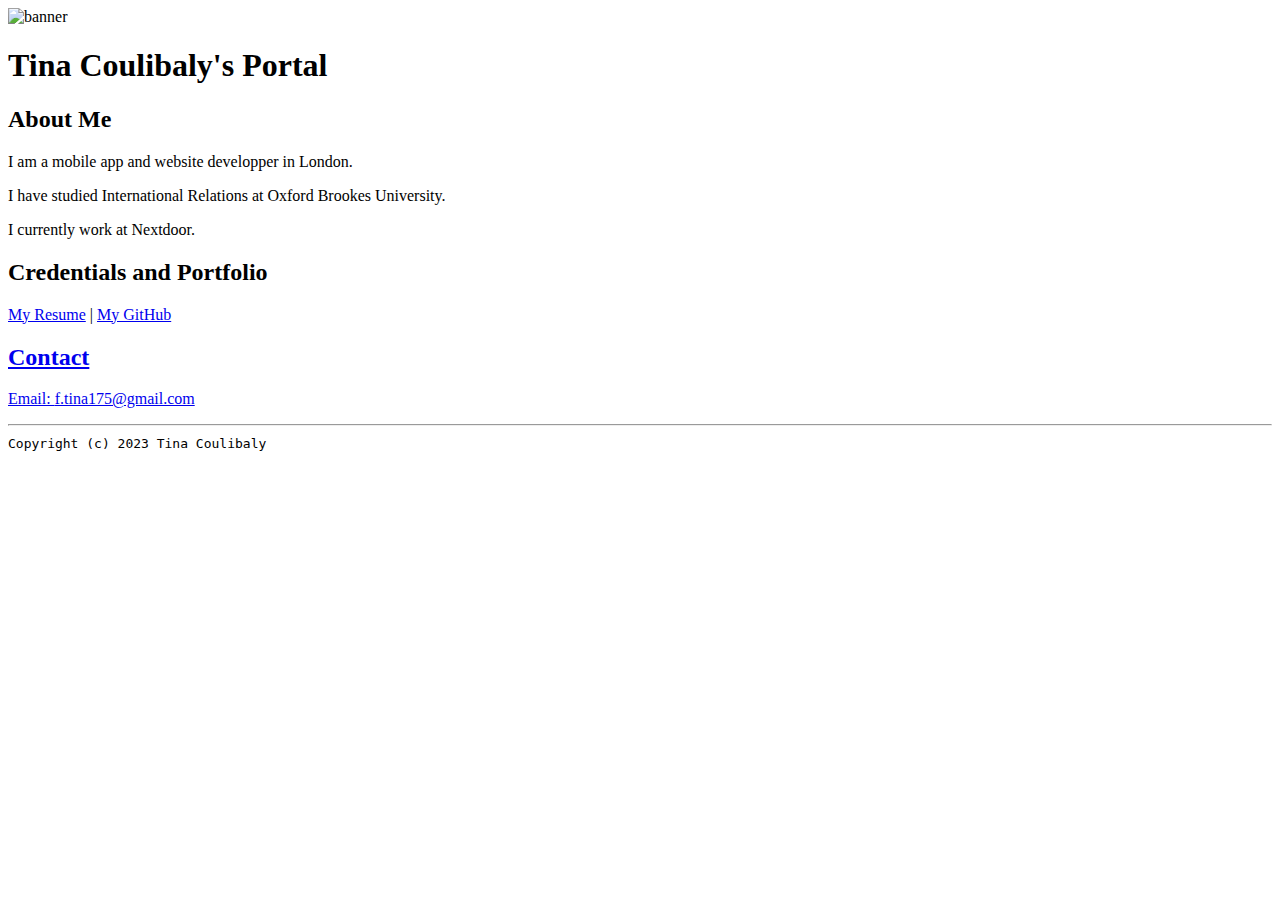
==== index.html @ 13dd1d3c "Add files via upload" ====
<!doctype html>

<!-- this is a comment for human! -->

<html lang="en">

  <header>
    <title>Tina Coulibaly's Portal</title>
    <link rel="stylesheet" href="css/master.css">
    <link rel="FaviconIcon" href="favicon.ico" type="image/x-icon">
    <link rel="shortcut" href="favicon.ico" type="image/x-icon>"
    <meta name="viewport" content="width=device-width, initial-scale=1, shrink-to-fit=no">
    <meta name="name" content="Tina Coulibaly's Portal">
    <meta name="robots" content="noindex,nofollow">
  </header>
  <body>
    <img src="images/banner.jpg" width="75%" alt="banner">
   <h1>Tina Coulibaly's Portal</h1>
   <h2>About Me</h2>
   <p>I am a mobile app and website developper in London.</p>
   <p>I have studied International Relations at Oxford Brookes University.</p>
   <p>I currently work at Nextdoor.</p>
   <h2>Credentials and Portfolio</h2>
   <p><a href="resume.html">My Resume</a> | <a href="https://github.com/f-tina">My GitHub</p>
   <h2>Contact</h2>
   <p>Email: <a href="mailto:f.tina175@gmail.com">f.tina175@gmail.com</a></p>
  </body>

  <footer>
   <hr>
   <code>Copyright (c) 2023 Tina Coulibaly</code>
  </footer>

</html>
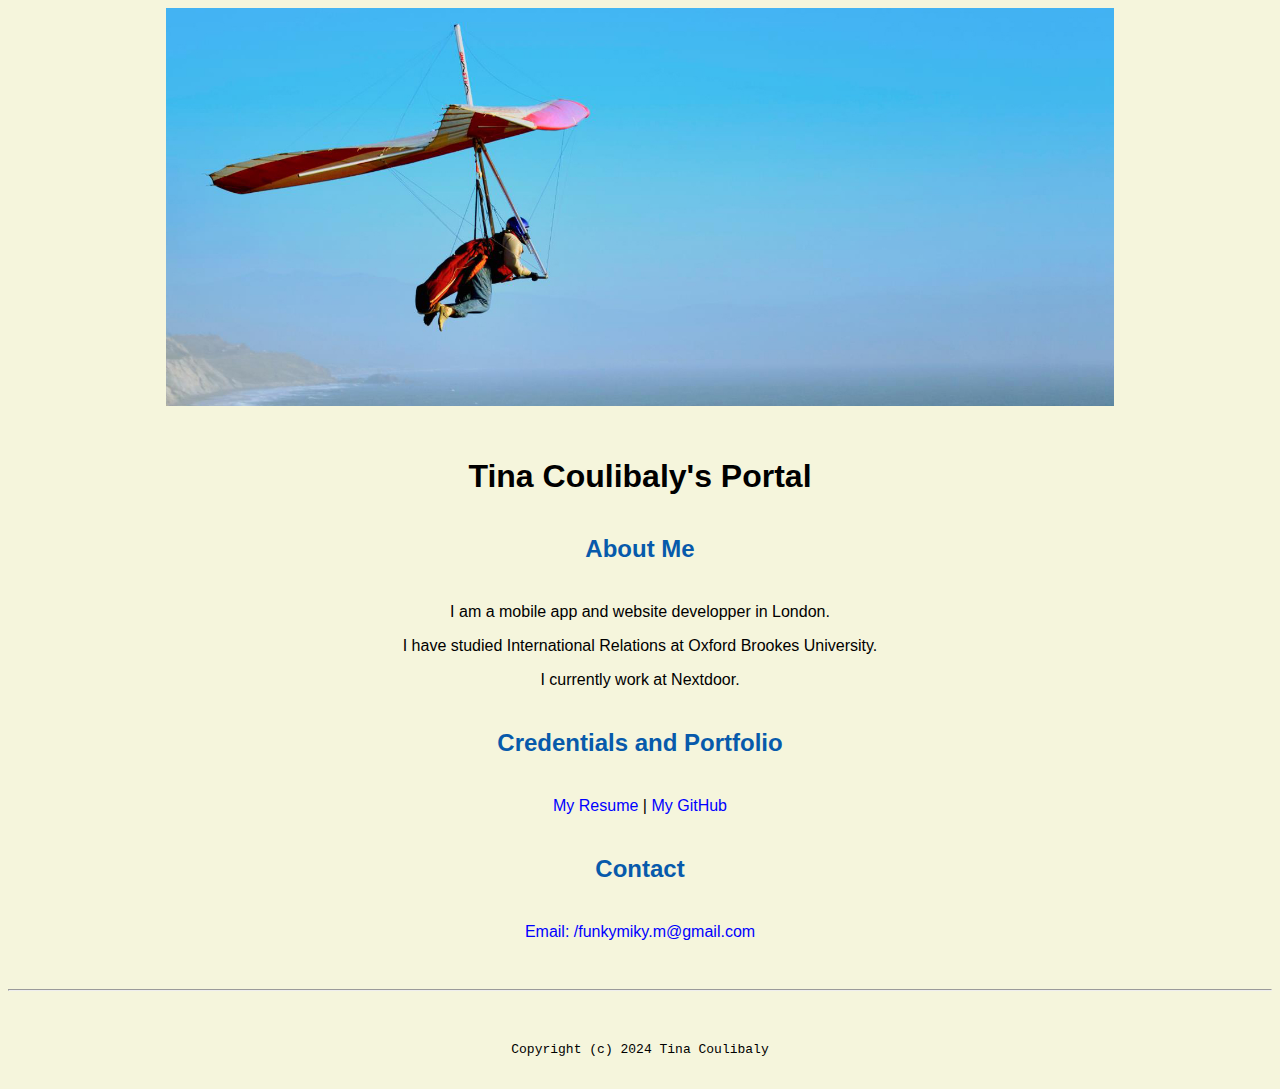
==== commit cc259049: "Update index.html" ====
--- a/index.html
+++ b/index.html
@@ -23,12 +23,12 @@
    <h2>Credentials and Portfolio</h2>
    <p><a href="resume.html">My Resume</a> | <a href="https://github.com/f-tina">My GitHub</p>
    <h2>Contact</h2>
-   <p>Email: <a href="mailto:f.tina175@gmail.com">f.tina175@gmail.com</a></p>
+   <p>Email: <a href="mailto:funkymiky.m@gmail.com">/funkymiky.m@gmail.com</a></p>
   </body>
 
   <footer>
    <hr>
-   <code>Copyright (c) 2023 Tina Coulibaly</code>
+   <code>Copyright (c) 2024 Tina Coulibaly</code>
   </footer>
 
 </html>
--- a/css/master.css
+++ b/css/master.css
@@ -0,0 +1,62 @@
+/* Cascading stylesheet for the website */
+
+/* Text inside these asterisks and slashes are comments for human */
+
+  a {
+    color: blue;/* set the text color to blue here */
+    text-decoration: none; /* This means we do not want hyperlinks to be underlined */
+  }
+
+  a:hover {
+    color: red;/* set the text color to red here */
+    text-decoration: none; /* This means we do not want hyperlinks to be underlined */
+  }
+
+  body {
+    background-color:beige;/* set the background color here */
+    color: black; /* set the text color to black here */
+    font-family: Arial, Helvetica, sans-serif;/* set the font here */
+    text-align: center; /* set the text alignment here */
+   }
+
+  footer {
+    margin-top: 2rem;
+    margin-bottom: 2rem;
+  }
+
+  h1 {
+    margin-bottom: 0.5rem;
+    margin-top: 3rem;
+   }
+
+  h2 {
+    color: #075AAB;
+    margin-bottom: 2.5rem;/* set the text color of to #075AAB here */
+    margin-top: 2.5rem;/* set both the bottom margin and top margin to 2.5rem here */
+   }
+
+  h3 {
+    margin-bottom: 0;
+    margin-top: 2rem;
+  }
+
+  h4 {
+    margin-bottom: 1rem;
+    margin-top: 0.5rem;
+  }
+
+  h5 {
+    margin-top: 0.5rem;
+  }
+
+  hr {
+    margin-bottom: 3rem;
+    margin-top: 3rem;
+  }
+
+  /* this controls how the bullet points in the resume page looks */
+  ul {
+    display: table;
+    margin: 0 auto;
+    text-align: left;
+  }
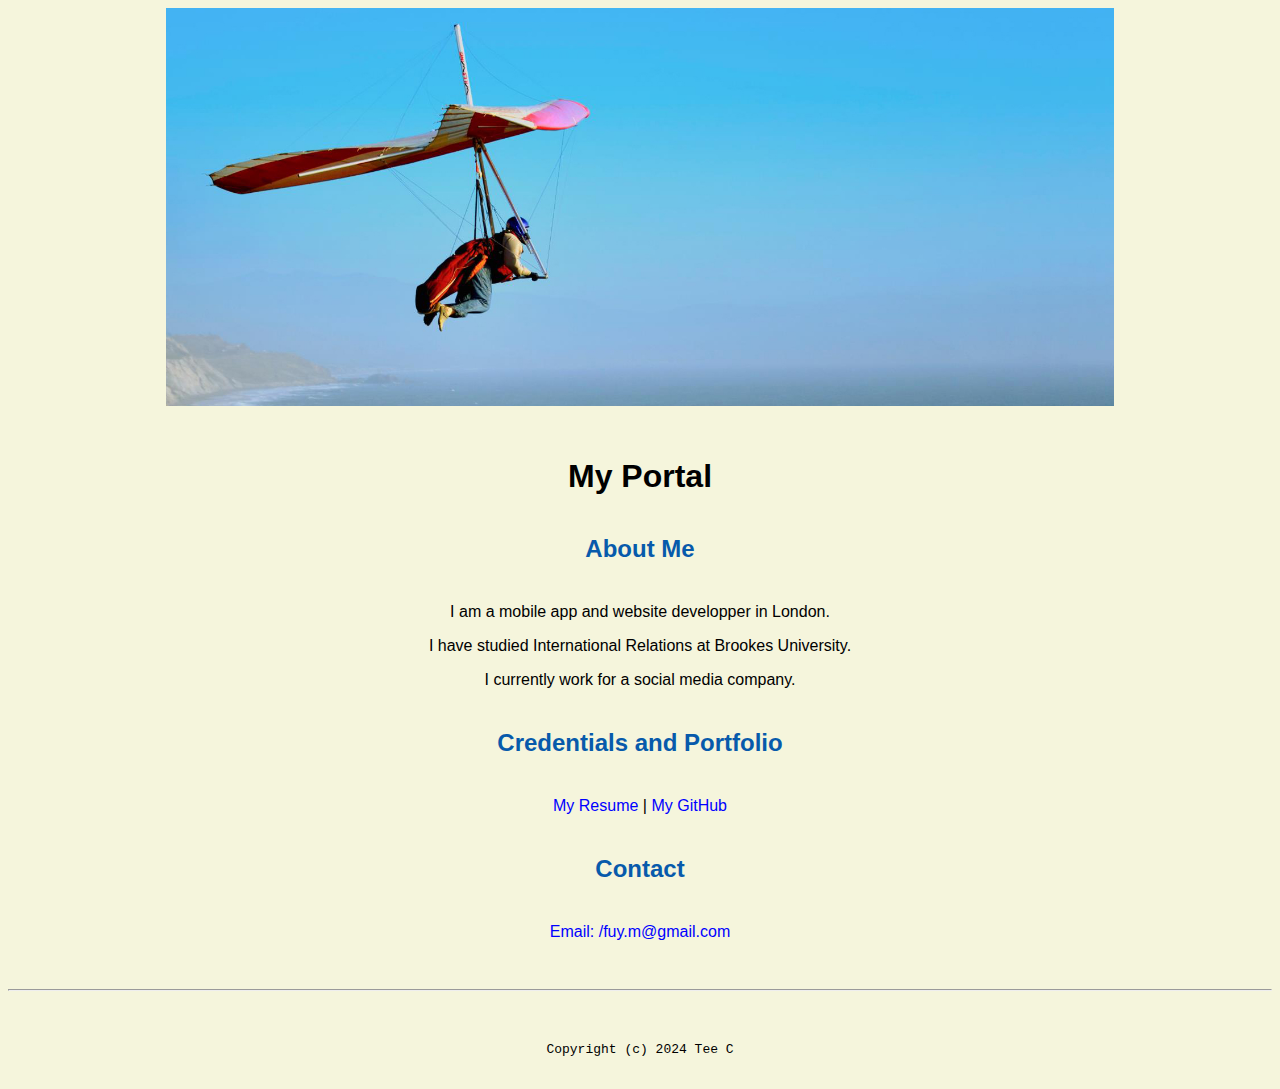
==== commit 85aafd48: "Update index.html" ====
--- a/index.html
+++ b/index.html
@@ -5,7 +5,7 @@
 <html lang="en">
 
   <header>
-    <title>Tina Coulibaly's Portal</title>
+    <title>My Portal</title>
     <link rel="stylesheet" href="css/master.css">
     <link rel="FaviconIcon" href="favicon.ico" type="image/x-icon">
     <link rel="shortcut" href="favicon.ico" type="image/x-icon>"
@@ -15,20 +15,20 @@
   </header>
   <body>
     <img src="images/banner.jpg" width="75%" alt="banner">
-   <h1>Tina Coulibaly's Portal</h1>
+   <h1>My Portal</h1>
    <h2>About Me</h2>
    <p>I am a mobile app and website developper in London.</p>
-   <p>I have studied International Relations at Oxford Brookes University.</p>
-   <p>I currently work at Nextdoor.</p>
+   <p>I have studied International Relations at Brookes University.</p>
+   <p>I currently work for a social media company.</p>
    <h2>Credentials and Portfolio</h2>
    <p><a href="resume.html">My Resume</a> | <a href="https://github.com/f-tina">My GitHub</p>
    <h2>Contact</h2>
-   <p>Email: <a href="mailto:funkymiky.m@gmail.com">/funkymiky.m@gmail.com</a></p>
+   <p>Email: <a href="mailto:funkymiky.m@gmail.com">/fuy.m@gmail.com</a></p>
   </body>
 
   <footer>
    <hr>
-   <code>Copyright (c) 2024 Tina Coulibaly</code>
+   <code>Copyright (c) 2024 Tee C</code>
   </footer>
 
 </html>
